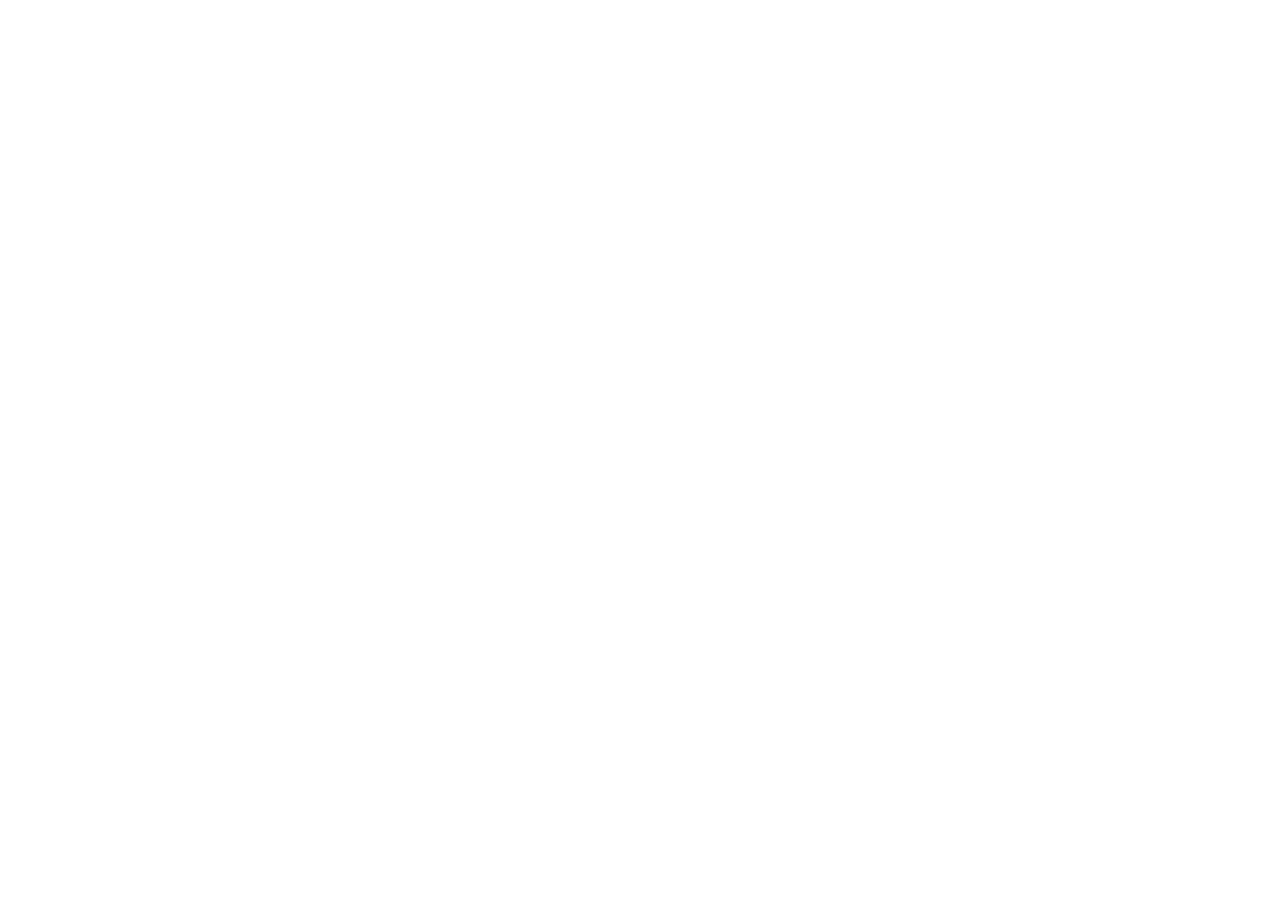
==== characterDetails.html @ ed6c53f3 "added card filtering" ====
<!DOCTYPE html>
<html lang="en">
<head>
    <meta charset="UTF-8">
    <meta name="viewport" content="width=device-width, initial-scale=1.0">
    <title>Document</title>
</head>
<body>
    <script src="details.js"></script>
</body>
</html>
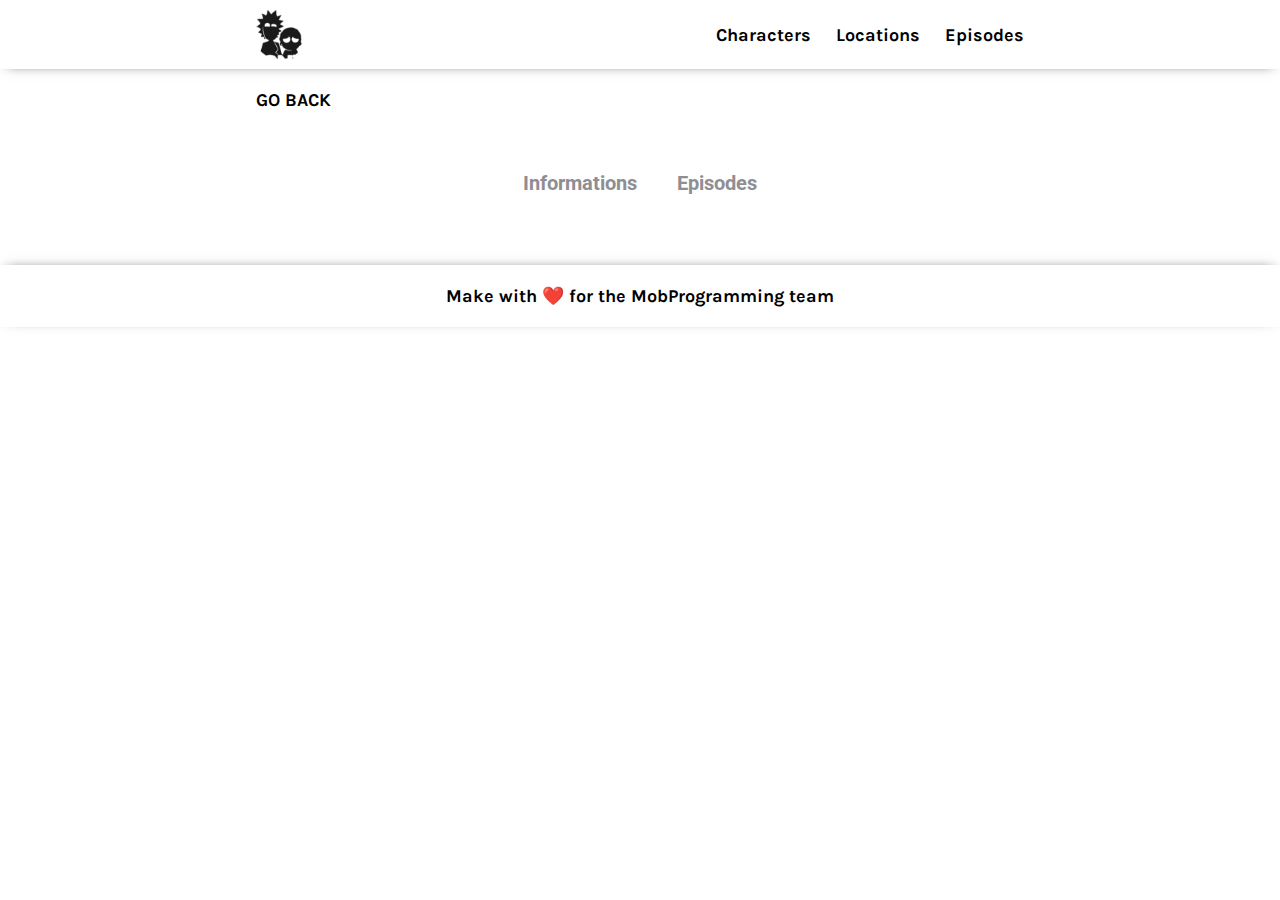
==== commit 34c406f1: "start Locations page" ====
--- a/characterDetails.html
+++ b/characterDetails.html
@@ -3,9 +3,48 @@
 <head>
     <meta charset="UTF-8">
     <meta name="viewport" content="width=device-width, initial-scale=1.0">
-    <title>Document</title>
+    <link rel="stylesheet" href="styles/styles.css">
+    <link rel="stylesheet" href="styles/details.css">
+    <title>Details</title>
 </head>
 <body>
-    <script src="details.js"></script>
+    <header class="header">
+        <div class="header__content ">
+            <div class="header__content-box wrap">
+                <img src="img/logoHeader.svg" alt="logo">
+                <nav>
+                    <ul>
+                        <li><a href="">Characters</a></li>
+                        <li><a href="">Locations</a></li>
+                        <li><a href="">Episodes</a></li>
+                    </ul>
+                </nav>
+            </div>
+        </div>
+        <div class="coverDetails wrap">
+            <a href='index.html'>GO BACK</a>
+            <div class="coverDetails__content">
+              <a href=""></a>
+            </div>
+        </div>
+    </header>
+    <main class="wrap">
+        <section class="informayin__details">
+            <div class="informayin__details-left">
+                <h2>Informations</h2>
+                
+            </div>
+            <div class="informayin__details-right">
+                <h2>Episodes</h2>
+               
+            </div>
+        </section>
+    </main>
+    <footer class="footer">
+        <div class="footer__content wrap">
+            <p>Make with ❤️ for the MobProgramming team</p>
+        </div>
+    </footer>
+    <script src="character.js" ></script>
 </body>
 </html>--- a/styles/styles.css
+++ b/styles/styles.css
@@ -0,0 +1,134 @@
+@import url('https://fonts.googleapis.com/css2?family=Karla:ital,wght@0,200..800;1,200..800&family=Roboto:ital,wght@0,100..900;1,100..900&display=swap');
+
+*{
+    margin: 0;
+    padding: 0;
+    box-sizing: border-box;
+}
+li{
+    list-style: none;
+}
+h2{
+    font-size: 20px;
+    font-family: 'Roboto';
+}
+a{
+    text-decoration: none;
+    color: black;
+    font-family: 'Karla';
+    font-size: 18px;
+    font-weight: bold;
+}
+.wrap{
+    max-width: 1440px;
+    width:60%;
+    margin: 0 auto;
+}
+.header__content{
+    box-shadow: 0px 2px 12px -7px rgba(0, 0, 0, 0.781);
+}
+.header__content-box{
+    display: flex;   
+    justify-content: space-between;
+    align-items: center;
+    padding: 10px 0;
+}
+ul{
+    display: flex;
+    gap: 25px;
+}
+.cover{
+    text-align: center;
+    padding: 20px 0;
+}
+
+.main__content-cards{
+   min-height: 529.4px;
+}
+
+.menu form{
+    display: flex;
+    justify-content: center;
+    gap: 20px;
+}
+.input-box{
+    width: 240px;
+    height: 56px;
+    border-radius: 8px;
+    border: 1px solid rgba(0, 0, 0, 0.5);
+    display: flex;
+    align-items: center;
+    gap: 8px;
+    padding: 16px;
+}
+.input-box{
+    font-size: 16px;
+    font-family: 'Roboto';
+    color: rgba(0, 0, 0, 0.6);
+}
+input{
+    outline: none;
+    border: none;
+    font-size: 16px;
+    font-family: 'Roboto';
+}
+.cards{
+    padding: 50px 0;
+    display: flex;
+    justify-content: center;
+    flex-wrap: wrap;
+    gap: 20px;
+}
+.cards__content{
+    cursor: pointer;
+    display: flex;
+    align-items: end;
+    width: 240px;
+    height: 244px;
+    border-radius:8px;
+    box-shadow: 0px 2px 12px -7px rgba(0, 0, 0, 0.781);
+}
+.cards__content img{
+    border-radius: 8px 8px 0 0;
+    width: 240px;
+    height: 168px;
+}
+.cards__text{
+    background-color: #fff;
+    padding: 8px 16px;
+    width: 240px;
+    height: 76px;
+    border-radius: 0 0 8px 8px;
+}
+.cards__text p{
+    font-family: 'Roboto';
+    font-size: 14px;
+    color: rgba(0, 0, 0, 0.6);
+}
+.cards__content-butt{
+    text-align: center;
+    padding-bottom: 50px;
+}
+button{
+    width: 154px;
+    height: 36px;
+    background-color: rgba(242, 249, 254, 1);
+    color: rgba(33, 150, 243, 1);
+    text-transform: uppercase;
+    border: none;
+    border-radius: 4px;
+    box-shadow: 0px 3px 12px -7px rgba(0, 0, 0, 0.781);
+    font-size: 14px;
+    font-weight: 600;
+    cursor: pointer;
+}
+.footer{
+    box-shadow: 0px -2px 12px -7px rgba(0, 0, 0, 0.781);
+}
+.footer__content{
+    text-align: center;
+    font-size: 18px;
+    font-weight: bold;
+    font-family: 'Karla';
+    padding: 20px 0;
+}
--- a/styles/details.css
+++ b/styles/details.css
@@ -0,0 +1,43 @@
+h3{
+    margin-bottom: 10px;
+    font-size: 16px;
+} 
+.informayin__details h2{
+    font-size: 20px;
+    color: rgba(142, 142, 147, 1);
+    margin-bottom: 30px;
+}
+.coverDetails{
+    display: flex;
+    justify-content: left;
+    gap: 30%;
+    padding: 20px 0;
+}
+.coverDetails img{
+    width: 300px;
+    height: 300px;
+    border-radius: 100%;
+    margin-bottom: 20px;
+}
+.coverDetails__content{
+    text-align: center;
+    font-size: 48px;
+    font-family: 'Roboto';
+}
+.informayin__details{
+    padding: 40px 0;
+    display: flex;
+    justify-content: center;
+    gap: 40px;
+    font-family: 'Roboto';
+}
+.informayin__details-box{
+    width: 413px;
+    margin-left: 20px;
+    margin-top: 10px;
+    border-bottom: 1px solid rgba(212, 212, 212, 0.884);
+}
+.informayin__details-box p{
+    margin-bottom: 5px;
+    color: rgba(110, 121, 140, 1);
+}
